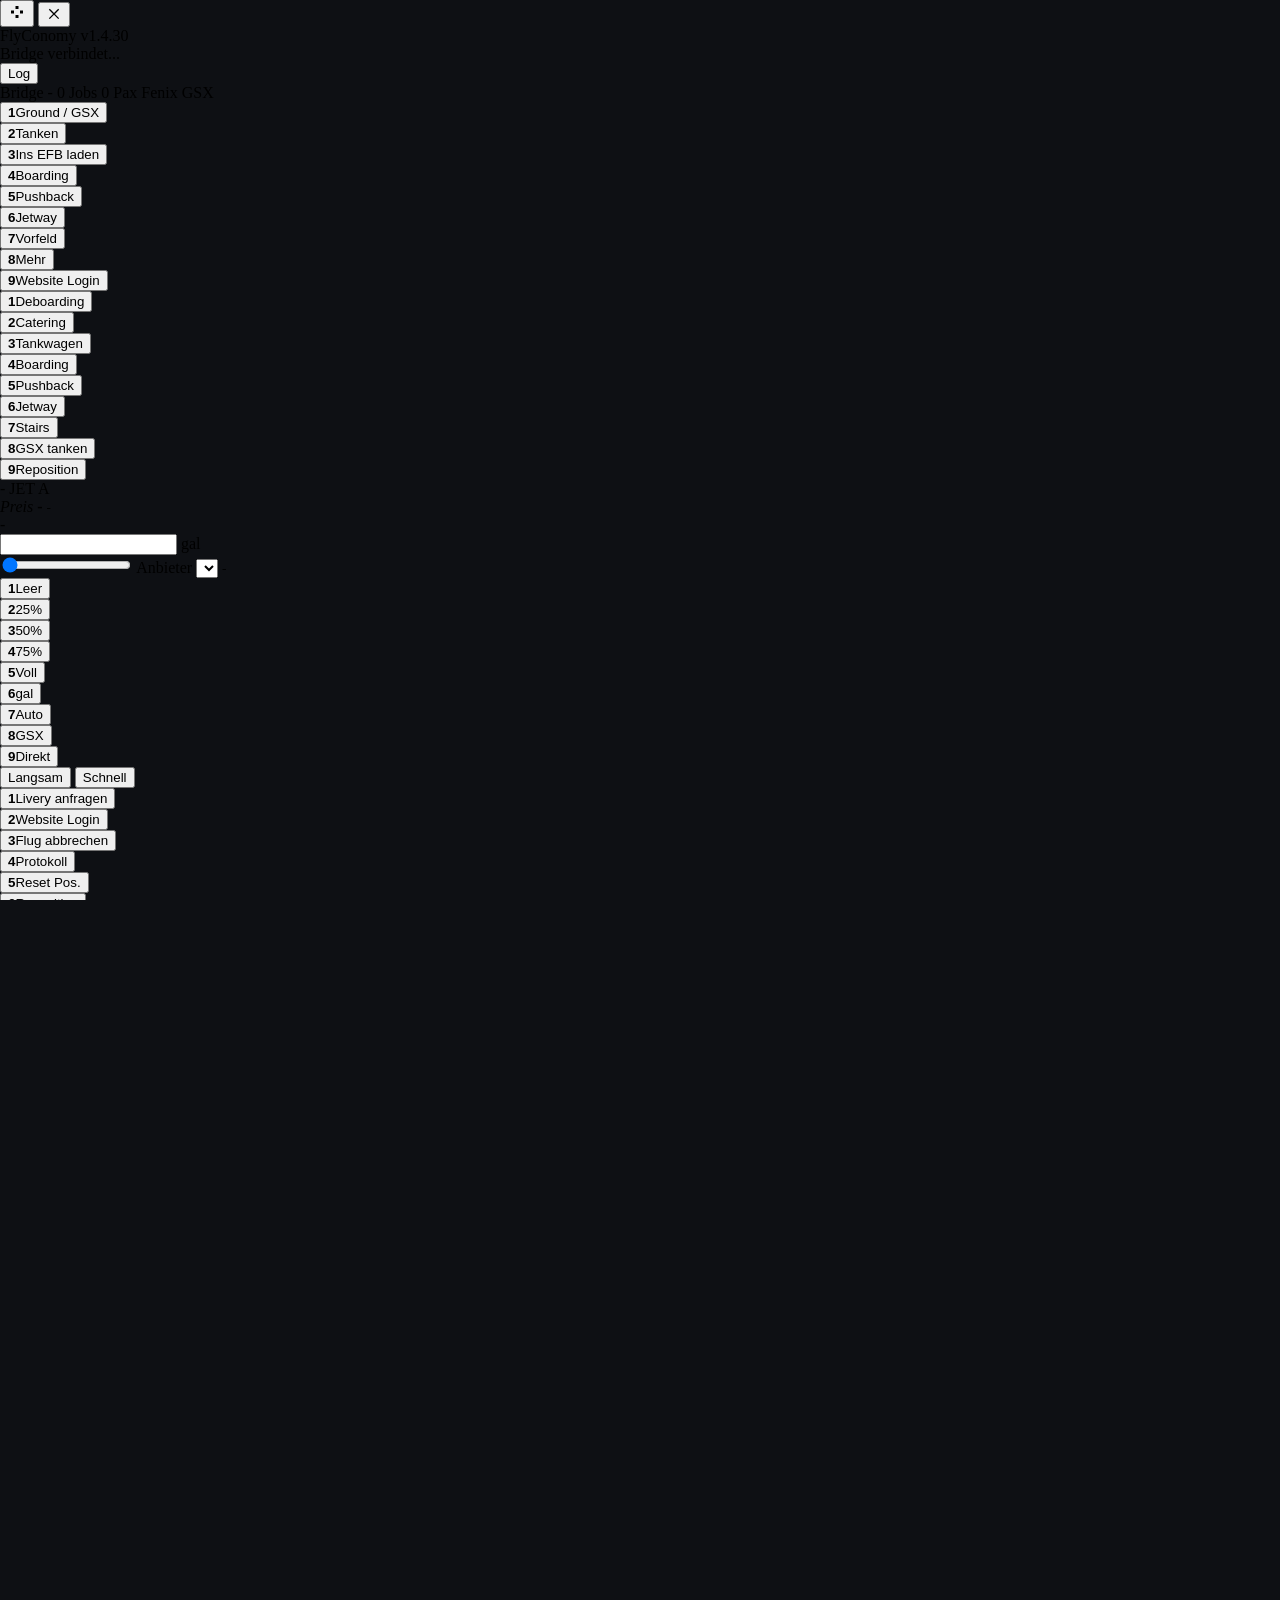
==== ui/phone/index.html @ f01d37fa "FlyConomy-Client: Quellcode der ausgelieferten Version 2.11.12.1 (Sicherheits-Hotfix) Quellstand der" ====
<!DOCTYPE html>
<html>
<head>
  <meta charset="utf-8" />
  <meta name="viewport" content="width=device-width, initial-scale=1" />
  <title>FlyConomy</title>
  <style>
    html, body { margin:0; background:#0e1014; overflow:hidden; height:100%; }
    #stageOuter { margin:0 auto; }
  </style>
  <link rel="stylesheet" href="/phone/FlyConomyPanel.css" />
  <script>
    window.SimVar = { SetSimVarValue: function () { return Promise.resolve(); } };
    window.Coherent = { call: function () {}, trigger: function () {}, on: function () {} };
  </script>
  <script src="/phone/FlyConomyPanel.js"></script>
</head>
<body class="border-box">
<div id="stageOuter">
        <div id="phoneChrome" class="phone-chrome">
          <button id="btnMove" class="chrome-btn chrome-move" type="button" title="Verschieben" aria-label="Verschieben">
            <svg viewBox="0 0 24 24" width="18" height="18" aria-hidden="true">
              <path fill="currentColor" d="M10 4h4v4h-4V4zm6 6h4v4h-4v-4zM4 10h4v4H4v-4zm6 6h4v4h-4v-4z"/>
            </svg>
          </button>
          <button id="btnClosePanel" class="chrome-btn chrome-close" type="button" title="Schließen" aria-label="Schließen">
            <svg viewBox="0 0 24 24" width="16" height="16" aria-hidden="true">
              <path fill="currentColor" d="M18.3 5.7 12 12l-6.3-6.3-1.4 1.4L10.6 13.4 4.3 19.7l1.4 1.4L12 14.8l6.3 6.3 1.4-1.4-6.3-6.3 6.3-6.3z"/>
            </svg>
          </button>
        </div>
        <div id="stageScale">
        <div id="stageWrap">
        <div id="stage" data-view="home" data-state="offline">
          <div class="phone">
            <div class="screen">
              <div class="island"></div>

              <header class="gx-head">
                <div class="gx-head-copy">
                    <div class="gx-title">FlyConomy <span id="headVer" class="gx-ver">v1.4.30</span></div>
                  <div class="gx-sub" id="headSub">Bridge verbindet...</div>
                </div>
                <button id="btnLog" class="gx-ico" type="button">Log</button>
              </header>

              <div class="gx-chips" id="chipRow">
                <span class="chip bad" id="chipBridge">Bridge</span>
                <span class="chip" id="chipAc">-</span>
                <span class="chip" id="chipJobs">0 Jobs</span>
                <span class="chip" id="chipPax">0 Pax</span>
                <span class="chip hidden" id="chipFenix">Fenix</span>
                <span class="chip hidden" id="chipGsx">GSX</span>
              </div>

              <div id="alertBox" class="gx-alert hidden"></div>

              <div class="gx-body">
                <section id="viewHome" class="view">
                  <div class="tile-grid">
                    <div class="tile-cell"><button class="tile" data-go="gsx" data-key="1" type="button"><b class="n">1</b><span class="tile-ico ico-gsx"></span><span class="lab">Ground / GSX</span></button></div>
                    <div class="tile-cell"><button class="tile" data-go="fuel" data-key="2" type="button"><b class="n">2</b><span class="tile-ico ico-fuel"></span><span class="lab">Tanken</span></button></div>
                    <div class="tile-cell"><button class="tile" id="btnLoadEfb" data-key="3" type="button"><b class="n">3</b><span class="tile-ico ico-efb"></span><span class="lab">Ins EFB laden</span></button></div>
                    <div class="tile-cell"><button class="tile gsx-act" data-gsx="board" data-key="4" type="button"><b class="n">4</b><span class="tile-ico ico-board"></span><span class="lab">Boarding</span></button></div>
                    <div class="tile-cell"><button class="tile gsx-act" data-gsx="pushback" data-key="5" type="button"><b class="n">5</b><span class="tile-ico ico-pushback"></span><span class="lab">Pushback</span></button></div>
                    <div class="tile-cell"><button class="tile gsx-act" data-gsx="jetway" data-key="6" type="button"><b class="n">6</b><span class="tile-ico ico-jetway"></span><span class="lab">Jetway</span></button></div>
                    <div class="tile-cell"><button class="tile" data-go="ramp" data-key="7" type="button"><b class="n">7</b><span class="tile-ico ico-ramp"></span><span class="lab">Vorfeld</span></button></div>
                    <div class="tile-cell"><button class="tile" data-go="more" data-key="8" type="button"><b class="n">8</b><span class="tile-ico ico-more"></span><span class="lab">Mehr</span></button></div>
                    <div class="tile-cell"><button class="tile" id="btnWebLogin" data-key="9" type="button"><b class="n">9</b><span class="tile-ico ico-login"></span><span class="lab">Website Login</span></button></div>
                  </div>
                </section>

                <section id="viewGsx" class="view hidden">
                  <div class="tile-grid">
                    <div class="tile-cell"><button class="tile gsx-act" data-gsx="deboard" data-key="1" type="button"><b class="n">1</b><span class="tile-ico ico-deboard"></span><span class="lab">Deboarding</span></button></div>
                    <div class="tile-cell"><button class="tile gsx-act" data-gsx="catering" data-key="2" type="button"><b class="n">2</b><span class="tile-ico ico-catering"></span><span class="lab">Catering</span></button></div>
                    <div class="tile-cell"><button class="tile gsx-act" data-gsx="call_truck" data-key="3" type="button"><b class="n">3</b><span class="tile-ico ico-fuel"></span><span class="lab">Tankwagen</span></button></div>
                    <div class="tile-cell"><button class="tile gsx-act" data-gsx="board" data-key="4" type="button"><b class="n">4</b><span class="tile-ico ico-board"></span><span class="lab">Boarding</span></button></div>
                    <div class="tile-cell"><button class="tile gsx-act" data-gsx="pushback" data-key="5" type="button"><b class="n">5</b><span class="tile-ico ico-pushback"></span><span class="lab">Pushback</span></button></div>
                    <div class="tile-cell"><button class="tile gsx-act" data-gsx="jetway" data-key="6" type="button"><b class="n">6</b><span class="tile-ico ico-jetway"></span><span class="lab">Jetway</span></button></div>
                    <div class="tile-cell"><button class="tile gsx-act" data-gsx="stairs" data-key="7" type="button"><b class="n">7</b><span class="tile-ico ico-stairs"></span><span class="lab">Stairs</span></button></div>
                    <div class="tile-cell"><button class="tile" data-fuel-sim="gsx" data-key="8" type="button"><b class="n">8</b><span class="tile-ico ico-fuel-direct"></span><span class="lab">GSX tanken</span></button></div>
                    <div class="tile-cell"><button class="tile gsx-act" data-gsx="reposition" data-key="9" type="button"><b class="n">9</b><span class="tile-ico ico-reposition"></span><span class="lab">Reposition</span></button></div>
                  </div>
                </section>

                <section id="viewFuel" class="view hidden">
                  <div class="fuel-app">
                    <div class="fuel-row">
                      <span id="fuelIcao">-</span>
                      <span id="fuelType">JET A</span>
                    </div>
                    <div class="fuel-price-card">
                      <em>Preis</em>
                      <strong id="fuelPrice">-</strong>
                      <small id="fuelEst">-</small>
                    </div>
                    <div class="fuel-big" id="fuelRead">-</div>
                    <div class="fuel-bar"><span id="fuelBar"></span></div>
                    <div class="fuel-edit">
                      <input id="fuelAmount" type="text" />
                      <span id="fuelUnitLbl">gal</span>
                    </div>
                    <input id="fuelRange" type="range" min="0" max="100" step="0.1" value="0" />
                    <label class="fuel-lab" id="fuelSellerLab">Anbieter</label>
                    <select id="fuelSeller"></select>
                    <small id="fuelStock">-</small>
                  </div>
                  <div class="tile-grid tile-grid-fuel">
                    <div class="tile-cell"><button class="tile fuel-pct" data-pct="0" data-key="1" type="button"><b class="n">1</b><span class="lab">Leer</span></button></div>
                    <div class="tile-cell"><button class="tile fuel-pct" data-pct="25" data-key="2" type="button"><b class="n">2</b><span class="lab">25%</span></button></div>
                    <div class="tile-cell"><button class="tile fuel-pct" data-pct="50" data-key="3" type="button"><b class="n">3</b><span class="lab">50%</span></button></div>
                    <div class="tile-cell"><button class="tile fuel-pct" data-pct="75" data-key="4" type="button"><b class="n">4</b><span class="lab">75%</span></button></div>
                    <div class="tile-cell"><button class="tile fuel-pct" data-pct="100" data-key="5" type="button"><b class="n">5</b><span class="lab">Voll</span></button></div>
                    <div class="tile-cell"><button class="tile" id="btnFuelUnit" data-key="6" type="button"><b class="n">6</b><span class="lab">gal</span></button></div>
                    <div class="tile-cell"><button class="tile mode on" data-mode="auto" data-key="7" type="button"><b class="n">7</b><span class="lab">Auto</span></button></div>
                    <div class="tile-cell"><button class="tile mode" data-mode="gsx" data-key="8" type="button"><b class="n">8</b><span class="lab">GSX</span></button></div>
                    <div class="tile-cell"><button class="tile mode" data-mode="direct" data-key="9" type="button"><b class="n">9</b><span class="lab">Direkt</span></button></div>
                  </div>
                  <div id="fuelPace" class="fuel-pace hidden">
                    <button id="btnPaceSlow" class="on" type="button">Langsam</button>
                    <button id="btnPaceFast" type="button">Schnell</button>
                  </div>
                </section>

                <section id="viewMore" class="view hidden">
                  <div class="tile-grid">
                    <div class="tile-cell"><button class="tile" id="btnLivery" data-key="1" type="button"><b class="n">1</b><span class="tile-ico ico-more"></span><span class="lab">Livery anfragen</span></button></div>
                    <div class="tile-cell"><button class="tile" id="btnWebLoginAlt" data-key="2" type="button"><b class="n">2</b><span class="tile-ico ico-login"></span><span class="lab">Website Login</span></button></div>
                    <div class="tile-cell"><button class="tile" id="btnCancel" data-key="3" type="button"><b class="n">3</b><span class="tile-ico ico-reset"></span><span class="lab">Flug abbrechen</span></button></div>
                    <div class="tile-cell"><button class="tile" id="btnLog2" data-key="4" type="button"><b class="n">4</b><span class="tile-ico ico-efb"></span><span class="lab">Protokoll</span></button></div>
                    <div class="tile-cell"><button class="tile gsx-act" data-gsx="reset" data-key="5" type="button"><b class="n">5</b><span class="tile-ico ico-reset"></span><span class="lab">Reset Pos.</span></button></div>
                    <div class="tile-cell"><button class="tile gsx-act" data-gsx="reposition" data-key="6" type="button"><b class="n">6</b><span class="tile-ico ico-reposition"></span><span class="lab">Reposition</span></button></div>
                    <div class="tile-cell"><button class="tile" data-go="keys" data-key="7" type="button"><b class="n">7</b><span class="tile-ico ico-keys"></span><span class="lab">Tasten</span></button></div>
                    <div class="tile-cell"><button class="tile" id="btnReport" data-key="8" type="button"><b class="n">8</b><span class="tile-ico ico-more"></span><span class="lab">Problem melden</span></button></div>
                    <div class="tile-cell"><button class="tile" type="button" disabled><span class="lab"></span></button></div>
                  </div>
                  <p class="fine" id="statusLine">Client starten.</p>
                </section>

                <section id="viewRamp" class="view hidden">
                  <div class="tile-grid">
                    <div class="tile-cell"><button class="tile spawn-act" data-spawn="marshaller" data-key="1" type="button"><b class="n">1</b><span class="tile-ico ico-board"></span><span class="lab">Einwinker</span></button></div>
                    <div class="tile-cell"><button class="tile spawn-act" data-spawn="tarmac" data-key="2" type="button"><b class="n">2</b><span class="tile-ico ico-deboard"></span><span class="lab">Personal</span></button></div>
                    <div class="tile-cell"><button class="tile spawn-act" data-spawn="fuel" data-key="3" type="button"><b class="n">3</b><span class="tile-ico ico-fuel"></span><span class="lab">Tankwagen</span></button></div>
                    <div class="tile-cell"><button class="tile spawn-act" data-spawn="baggage" data-key="4" type="button"><b class="n">4</b><span class="tile-ico ico-board"></span><span class="lab">Gepaeck</span></button></div>
                    <div class="tile-cell"><button class="tile spawn-act" data-spawn="loader" data-key="5" type="button"><b class="n">5</b><span class="tile-ico ico-pushback"></span><span class="lab">Loader</span></button></div>
                    <div class="tile-cell"><button class="tile spawn-act" data-spawn="stairs" data-key="6" type="button"><b class="n">6</b><span class="tile-ico ico-stairs"></span><span class="lab">Treppe</span></button></div>
                    <div class="tile-cell"><button class="tile spawn-act" data-spawn="catering" data-key="7" type="button"><b class="n">7</b><span class="tile-ico ico-catering"></span><span class="lab">Catering</span></button></div>
                    <div class="tile-cell"><button class="tile" data-go="ramp2" data-key="8" type="button"><b class="n">8</b><span class="tile-ico ico-more"></span><span class="lab">Fahrzeuge</span></button></div>
                    <div class="tile-cell"><button class="tile spawn-act" data-spawn="clear" data-key="9" type="button"><b class="n">9</b><span class="tile-ico ico-reset"></span><span class="lab">Alles weg</span></button></div>
                  </div>
                </section>

                <section id="viewRamp2" class="view hidden">
                  <div class="tile-grid">
                    <div class="tile-cell"><button class="tile spawn-act" data-spawn="gpu" data-key="1" type="button"><b class="n">1</b><span class="tile-ico ico-fuel-direct"></span><span class="lab">GPU</span></button></div>
                    <div class="tile-cell"><button class="tile spawn-act" data-spawn="pushback" data-key="2" type="button"><b class="n">2</b><span class="tile-ico ico-pushback"></span><span class="lab">Pushback</span></button></div>
                    <div class="tile-cell"><button class="tile spawn-act" data-spawn="fire" data-key="3" type="button"><b class="n">3</b><span class="tile-ico ico-reposition"></span><span class="lab">Feuerwehr</span></button></div>
                    <div class="tile-cell"><button class="tile spawn-act" data-spawn="shuttle" data-key="4" type="button"><b class="n">4</b><span class="tile-ico ico-jetway"></span><span class="lab">Shuttle</span></button></div>
                    <div class="tile-cell"><button class="tile spawn-act" data-spawn="tug" data-key="5" type="button"><b class="n">5</b><span class="tile-ico ico-pushback"></span><span class="lab">Tug</span></button></div>
                    <div class="tile-cell"><button class="tile spawn-act" data-spawn="caddy" data-key="6" type="button"><b class="n">6</b><span class="tile-ico ico-gsx"></span><span class="lab">Caddy</span></button></div>
                    <div class="tile-cell"><button class="tile" type="button" disabled><span class="lab"></span></button></div>
                    <div class="tile-cell"><button class="tile" type="button" disabled><span class="lab"></span></button></div>
                    <div class="tile-cell"><button class="tile spawn-act" data-spawn="clear" data-key="9" type="button"><b class="n">9</b><span class="tile-ico ico-reset"></span><span class="lab">Alles weg</span></button></div>
                  </div>
                </section>

                <section id="viewKeys" class="view hidden">
                  <div class="keys-app">
                    <p class="keys-hint" id="keysHint">Eine Taste fuer Start und Loggen – Tastatur, Yoke oder Honeycomb-Throttle. Wirkt bei geschlossenem Panel.</p>
                    <label class="keys-lab">Flug starten / loggen</label>
                    <button id="btnBindStart" class="keys-bind" type="button">Beliebige Taste druecken</button>
                    <label class="keys-lab">Ton <span id="keysVolLbl">35%</span></label>
                    <input id="keysVol" type="range" min="0" max="100" value="35" />
                  </div>
                  <div class="tile-grid">
                    <div class="tile-cell"><button class="tile" id="btnClearStart" data-key="1" type="button"><b class="n">1</b><span class="lab">Taste loeschen</span></button></div>
                    <div class="tile-cell"><button class="tile" id="btnKeysTest" data-key="2" type="button"><b class="n">2</b><span class="lab">Ton testen</span></button></div>
                    <div class="tile-cell"><button class="tile" type="button" disabled><span class="lab"></span></button></div>
                    <div class="tile-cell"><button class="tile" type="button" disabled><span class="lab"></span></button></div>
                    <div class="tile-cell"><button class="tile" type="button" disabled><span class="lab"></span></button></div>
                    <div class="tile-cell"><button class="tile" type="button" disabled><span class="lab"></span></button></div>
                    <div class="tile-cell"><button class="tile" type="button" disabled><span class="lab"></span></button></div>
                    <div class="tile-cell"><button class="tile" type="button" disabled><span class="lab"></span></button></div>
                    <div class="tile-cell"><button class="tile" type="button" disabled><span class="lab"></span></button></div>
                  </div>
                </section>
              </div>

              <button id="btnFlight" class="cta red" type="button" disabled>Flug starten</button>
              <button id="btnFuelHold" class="hold hidden" type="button" disabled>
                <span id="holdFill" class="hold-fill"></span>
                <span id="holdLbl">Tanken</span>
              </button>

              <nav class="dock">
                <button id="btnBack" class="dock-back is-off" data-go="home" type="button">Zurueck</button>
                <div class="home-pill"></div>
                <span class="dock-spacer"></span>
              </nav>

              <div id="logModal" class="modal hidden">
                <div class="modal-card">
                  <div class="modal-head">
                    <strong>Protokoll</strong>
                    <button id="btnLogClose" type="button">X</button>
                  </div>
                  <pre id="log">Noch keine Eintraege.</pre>
                </div>
              </div>
            </div>
          </div>
        </div>
      </div>
      </div>
        <button id="btnResize" class="chrome-grip" type="button" title="Größe ziehen" aria-label="Größe ziehen">
          <svg viewBox="0 0 24 24" width="16" height="16" aria-hidden="true">
            <path fill="currentColor" d="M4 20h4v-2H6v-2H4v4zm0-6h2V8H4v6zm14-10v2h2v2h2V4h-4zM4 6h6V4H4v2zm10 14h6v-2h-6v2z"/>
          </svg>
        </button>
      </div>
    
</body>
</html>
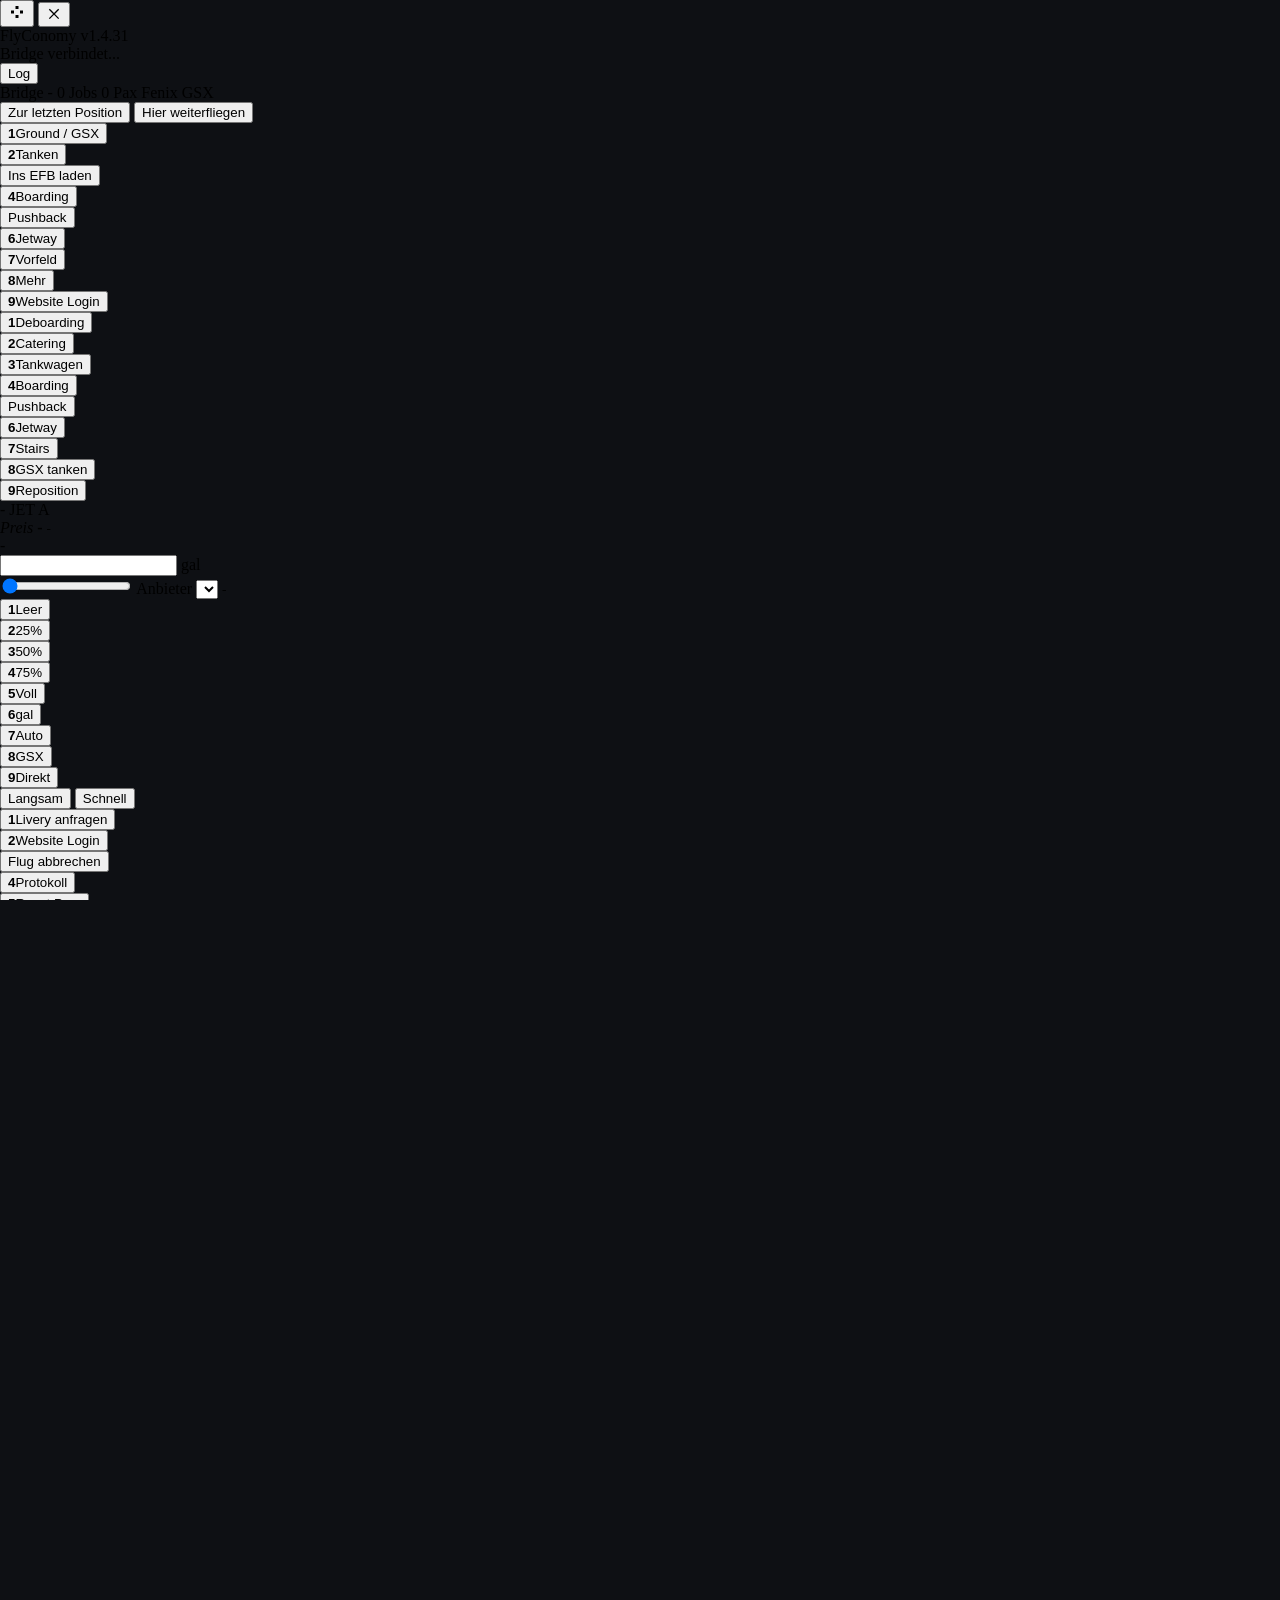
==== commit 5f70d1a1: "Entwicklungsstand: MiniClient 2.11.13, Updater 1.0.6 Branch main = Entwicklungsstand (Panel-Kopie 1." ====
--- a/ui/phone/index.html
+++ b/ui/phone/index.html
@@ -38,7 +38,7 @@
 
               <header class="gx-head">
                 <div class="gx-head-copy">
-                    <div class="gx-title">FlyConomy <span id="headVer" class="gx-ver">v1.4.30</span></div>
+                    <div class="gx-title">FlyConomy <span id="headVer" class="gx-ver">v1.4.31</span></div>
                   <div class="gx-sub" id="headSub">Bridge verbindet...</div>
                 </div>
                 <button id="btnLog" class="gx-ico" type="button">Log</button>
@@ -54,15 +54,19 @@
               </div>
 
               <div id="alertBox" class="gx-alert hidden"></div>
+              <div id="mismatchBar" class="gx-mismatch hidden">
+                <button id="btnPosBack" class="gx-mm-btn" type="button">Zur letzten Position</button>
+                <button id="btnPosHere" class="gx-mm-btn alt" type="button">Hier weiterfliegen</button>
+              </div>
 
               <div class="gx-body">
                 <section id="viewHome" class="view">
                   <div class="tile-grid">
                     <div class="tile-cell"><button class="tile" data-go="gsx" data-key="1" type="button"><b class="n">1</b><span class="tile-ico ico-gsx"></span><span class="lab">Ground / GSX</span></button></div>
                     <div class="tile-cell"><button class="tile" data-go="fuel" data-key="2" type="button"><b class="n">2</b><span class="tile-ico ico-fuel"></span><span class="lab">Tanken</span></button></div>
-                    <div class="tile-cell"><button class="tile" id="btnLoadEfb" data-key="3" type="button"><b class="n">3</b><span class="tile-ico ico-efb"></span><span class="lab">Ins EFB laden</span></button></div>
+                    <div class="tile-cell"><button class="tile" id="btnLoadEfb" type="button"><span class="tile-ico ico-efb"></span><span class="lab">Ins EFB laden</span></button></div>
                     <div class="tile-cell"><button class="tile gsx-act" data-gsx="board" data-key="4" type="button"><b class="n">4</b><span class="tile-ico ico-board"></span><span class="lab">Boarding</span></button></div>
-                    <div class="tile-cell"><button class="tile gsx-act" data-gsx="pushback" data-key="5" type="button"><b class="n">5</b><span class="tile-ico ico-pushback"></span><span class="lab">Pushback</span></button></div>
+                    <div class="tile-cell"><button class="tile gsx-act" data-gsx="pushback" type="button"><span class="tile-ico ico-pushback"></span><span class="lab">Pushback</span></button></div>
                     <div class="tile-cell"><button class="tile gsx-act" data-gsx="jetway" data-key="6" type="button"><b class="n">6</b><span class="tile-ico ico-jetway"></span><span class="lab">Jetway</span></button></div>
                     <div class="tile-cell"><button class="tile" data-go="ramp" data-key="7" type="button"><b class="n">7</b><span class="tile-ico ico-ramp"></span><span class="lab">Vorfeld</span></button></div>
                     <div class="tile-cell"><button class="tile" data-go="more" data-key="8" type="button"><b class="n">8</b><span class="tile-ico ico-more"></span><span class="lab">Mehr</span></button></div>
@@ -76,7 +80,7 @@
                     <div class="tile-cell"><button class="tile gsx-act" data-gsx="catering" data-key="2" type="button"><b class="n">2</b><span class="tile-ico ico-catering"></span><span class="lab">Catering</span></button></div>
                     <div class="tile-cell"><button class="tile gsx-act" data-gsx="call_truck" data-key="3" type="button"><b class="n">3</b><span class="tile-ico ico-fuel"></span><span class="lab">Tankwagen</span></button></div>
                     <div class="tile-cell"><button class="tile gsx-act" data-gsx="board" data-key="4" type="button"><b class="n">4</b><span class="tile-ico ico-board"></span><span class="lab">Boarding</span></button></div>
-                    <div class="tile-cell"><button class="tile gsx-act" data-gsx="pushback" data-key="5" type="button"><b class="n">5</b><span class="tile-ico ico-pushback"></span><span class="lab">Pushback</span></button></div>
+                    <div class="tile-cell"><button class="tile gsx-act" data-gsx="pushback" type="button"><span class="tile-ico ico-pushback"></span><span class="lab">Pushback</span></button></div>
                     <div class="tile-cell"><button class="tile gsx-act" data-gsx="jetway" data-key="6" type="button"><b class="n">6</b><span class="tile-ico ico-jetway"></span><span class="lab">Jetway</span></button></div>
                     <div class="tile-cell"><button class="tile gsx-act" data-gsx="stairs" data-key="7" type="button"><b class="n">7</b><span class="tile-ico ico-stairs"></span><span class="lab">Stairs</span></button></div>
                     <div class="tile-cell"><button class="tile" data-fuel-sim="gsx" data-key="8" type="button"><b class="n">8</b><span class="tile-ico ico-fuel-direct"></span><span class="lab">GSX tanken</span></button></div>
@@ -127,7 +131,7 @@
                   <div class="tile-grid">
                     <div class="tile-cell"><button class="tile" id="btnLivery" data-key="1" type="button"><b class="n">1</b><span class="tile-ico ico-more"></span><span class="lab">Livery anfragen</span></button></div>
                     <div class="tile-cell"><button class="tile" id="btnWebLoginAlt" data-key="2" type="button"><b class="n">2</b><span class="tile-ico ico-login"></span><span class="lab">Website Login</span></button></div>
-                    <div class="tile-cell"><button class="tile" id="btnCancel" data-key="3" type="button"><b class="n">3</b><span class="tile-ico ico-reset"></span><span class="lab">Flug abbrechen</span></button></div>
+                    <div class="tile-cell"><button class="tile" id="btnCancel" type="button"><span class="tile-ico ico-reset"></span><span class="lab">Flug abbrechen</span></button></div>
                     <div class="tile-cell"><button class="tile" id="btnLog2" data-key="4" type="button"><b class="n">4</b><span class="tile-ico ico-efb"></span><span class="lab">Protokoll</span></button></div>
                     <div class="tile-cell"><button class="tile gsx-act" data-gsx="reset" data-key="5" type="button"><b class="n">5</b><span class="tile-ico ico-reset"></span><span class="lab">Reset Pos.</span></button></div>
                     <div class="tile-cell"><button class="tile gsx-act" data-gsx="reposition" data-key="6" type="button"><b class="n">6</b><span class="tile-ico ico-reposition"></span><span class="lab">Reposition</span></button></div>
